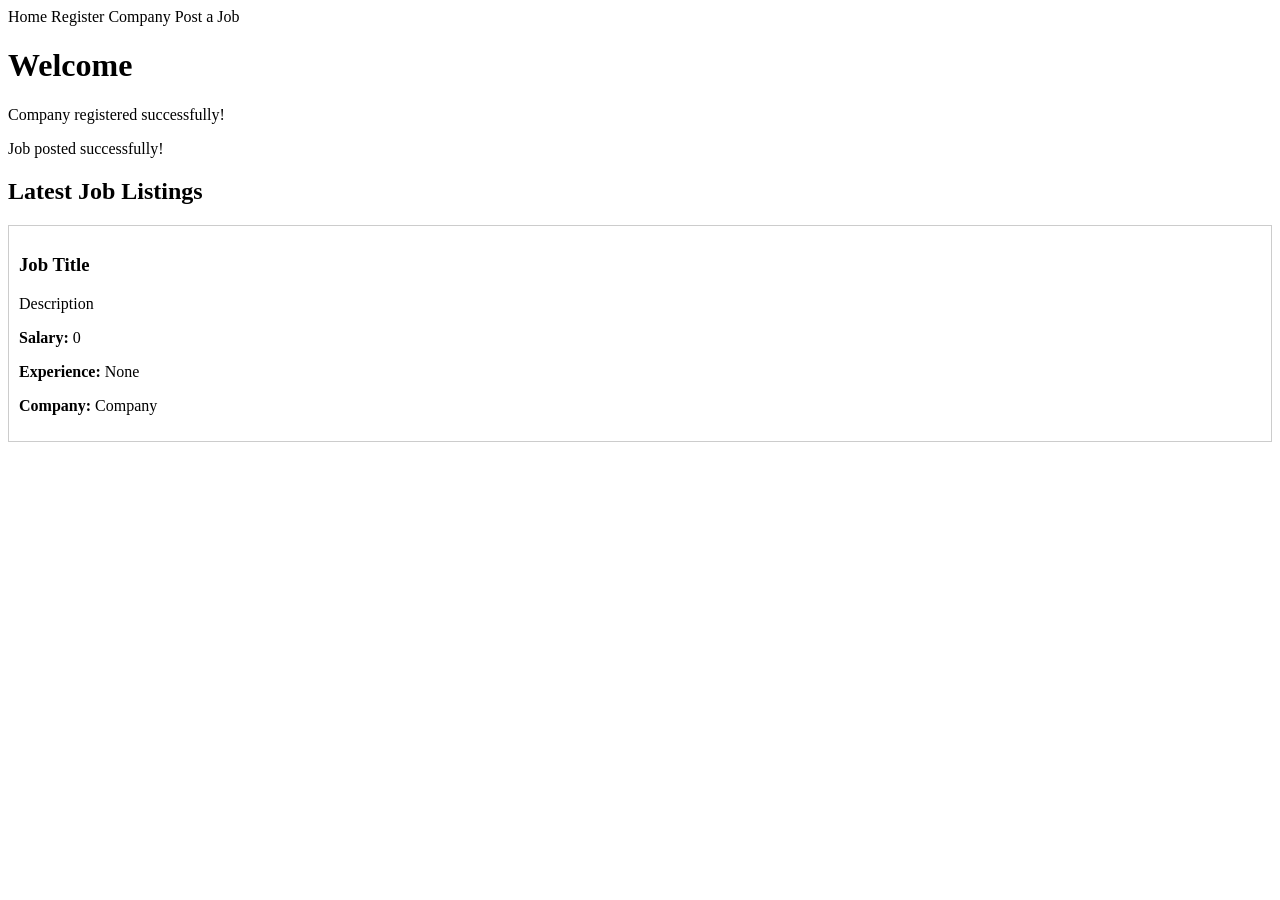
==== src/main/resources/templates/index.html @ 10738ed4 "." ====
<!DOCTYPE html>
<html xmlns:th="http://www.thymeleaf.org">
<head>
    <meta charset="UTF-8">
    <title>Joblify - Home</title>
    <link rel="stylesheet" th:href="@{/style.css}">
</head>
<body>
<div class="container">
    <nav>
        <a th:href="@{/}">Home</a>
        <a th:href="@{/register}">Register Company</a>
        <a th:href="@{/post-job}">Post a Job</a>
    </nav>

    <h1 th:text="${welcomeMessage}">Welcome</h1>

    <div th:if="${param.success}" class="success">
        <p th:if="${param.success[0] == 'registered'}">Company registered successfully!</p>
        <p th:if="${param.success[0] == 'posted'}">Job posted successfully!</p>
    </div>

    <h2>Latest Job Listings</h2>
    <div th:each="job : ${jobs}">
        <div style="border: 1px solid #ccc; padding: 10px; margin-bottom: 10px;">
            <h3 th:text="${job.title}">Job Title</h3>
            <p th:text="${job.description}">Description</p>
            <p><strong>Salary:</strong> <span th:text="${job.salary}">0</span></p>
            <p><strong>Experience:</strong> <span th:text="${job.experience}">None</span></p>
            <p><strong>Company:</strong> <span th:text="${job.company.name}">Company</span></p>
        </div>
    </div>
</div>
</body>
</html>
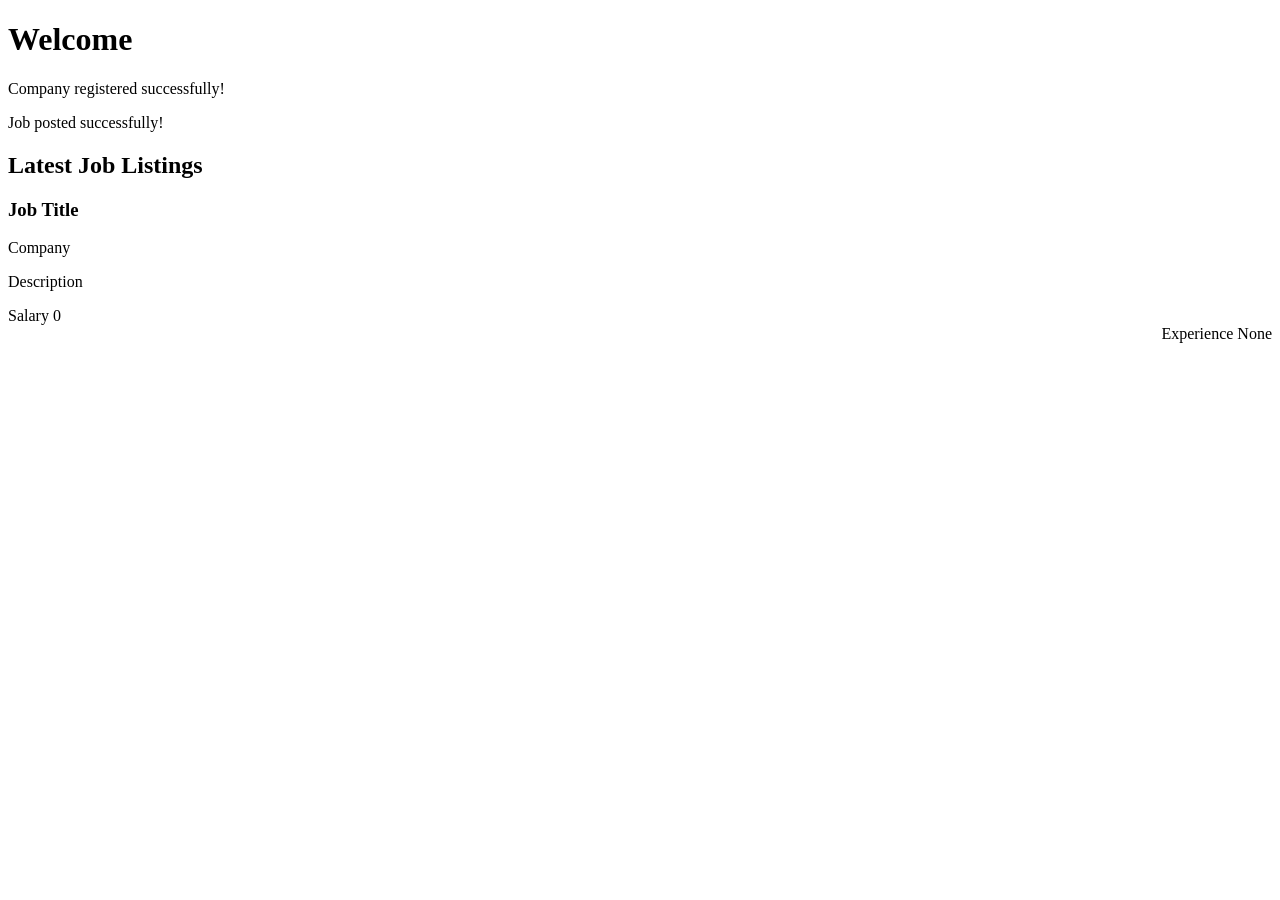
==== commit cb9e5dfd: "finaluri" ====
--- a/src/main/resources/templates/index.html
+++ b/src/main/resources/templates/index.html
@@ -1,35 +1,40 @@
 <!DOCTYPE html>
 <html xmlns:th="http://www.thymeleaf.org">
-<head>
-    <meta charset="UTF-8">
-    <title>Joblify - Home</title>
-    <link rel="stylesheet" th:href="@{/style.css}">
-</head>
+<head th:replace="~{fragments :: head(title=#{home.title})}"></head>
 <body>
+
+<nav th:replace="~{fragments :: navbar}"></nav>
+
 <div class="container">
-    <nav>
-        <a th:href="@{/}">Home</a>
-        <a th:href="@{/register}">Register Company</a>
-        <a th:href="@{/post-job}">Post a Job</a>
-    </nav>
+    <h1 class="page-title" th:text="#{home.welcome}">Welcome</h1>
 
-    <h1 th:text="${welcomeMessage}">Welcome</h1>
-
-    <div th:if="${param.success}" class="success">
-        <p th:if="${param.success[0] == 'registered'}">Company registered successfully!</p>
-        <p th:if="${param.success[0] == 'posted'}">Job posted successfully!</p>
+    <div th:if="${param.success}" class="alert alert-success">
+        <p th:if="${param.success[0] == 'registered'}" th:text="#{home.success.registered}">Company registered successfully!</p>
+        <p th:if="${param.success[0] == 'posted'}" th:text="#{home.success.posted}">Job posted successfully!</p>
     </div>
 
-    <h2>Latest Job Listings</h2>
-    <div th:each="job : ${jobs}">
-        <div style="border: 1px solid #ccc; padding: 10px; margin-bottom: 10px;">
-            <h3 th:text="${job.title}">Job Title</h3>
-            <p th:text="${job.description}">Description</p>
-            <p><strong>Salary:</strong> <span th:text="${job.salary}">0</span></p>
-            <p><strong>Experience:</strong> <span th:text="${job.experience}">None</span></p>
-            <p><strong>Company:</strong> <span th:text="${job.company.name}">Company</span></p>
+    <h2 class="section-title" th:text="#{home.latestJobs}">Latest Job Listings</h2>
+    <div class="job-grid">
+        <div th:each="job : ${jobs}" class="job-card">
+            <h3 class="job-title" th:text="${job.title}">Job Title</h3>
+            <p class="job-company" th:text="${job.company.name}">Company</p>
+            <p class="job-desc" th:text="${job.description}">Description</p>
+            
+            <div class="job-meta">
+                <div class="job-meta-item">
+                    <span class="job-meta-label" th:text="#{job.salary}">Salary</span>
+                    <span class="job-meta-value" th:text="${job.salary}">0</span>
+                </div>
+                <div class="job-meta-item" style="text-align: right;">
+                    <span class="job-meta-label" th:text="#{job.experience}">Experience</span>
+                    <span class="job-meta-value" th:text="${job.experience}">None</span>
+                </div>
+            </div>
         </div>
     </div>
 </div>
+
+<footer th:replace="~{fragments :: footer}"></footer>
+
 </body>
 </html>
